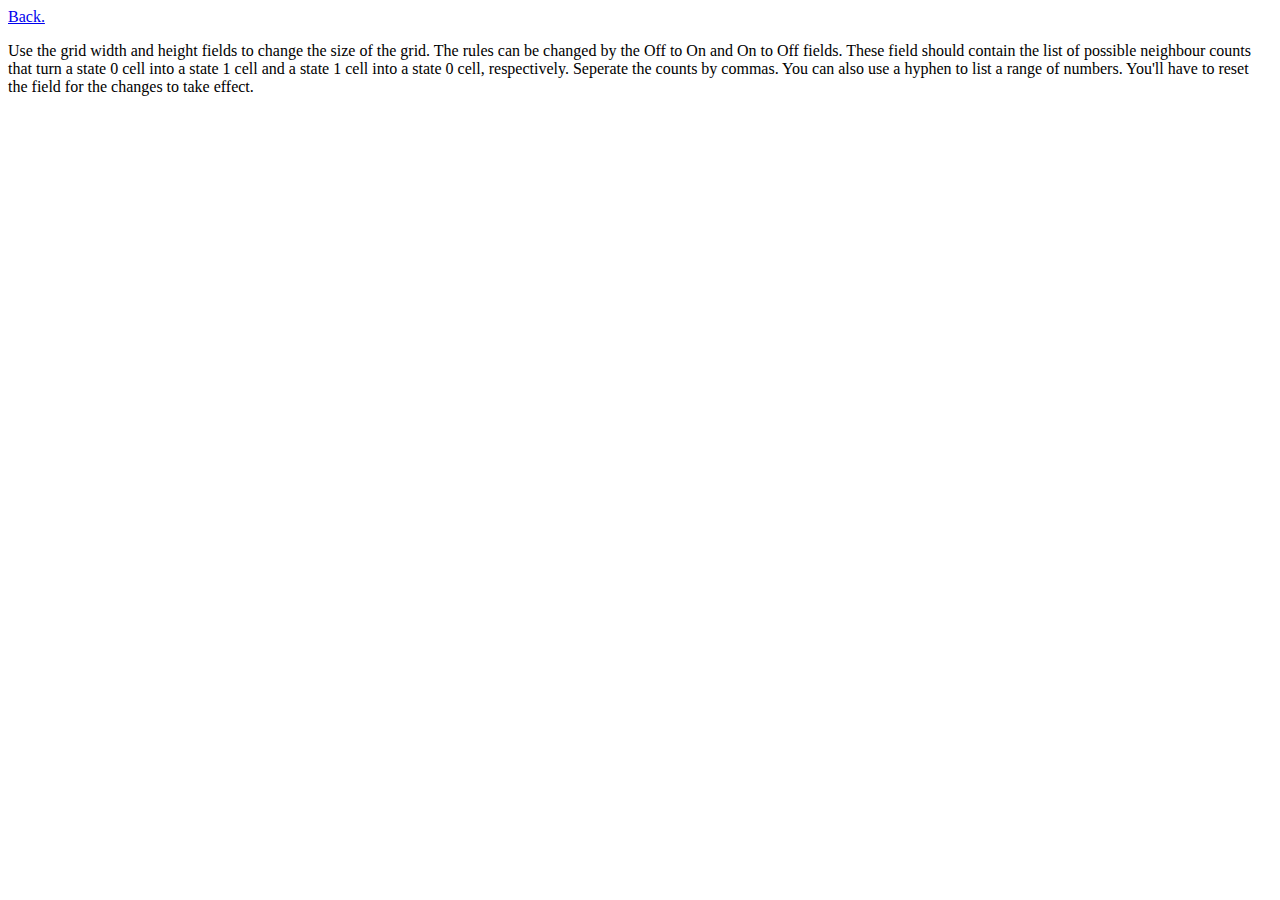
==== help.html @ ab3429ad "multiple states. final commit" ====
<!DOCTYPE html>
<html>
<head>
    <link rel="stylesheet" href="style.css">
</head>

<body>
    <a href="index.html">Back.</a>
    <p text-align="justify" text-justify="inter-word" font-size="24px">
    Use the grid width and height fields to change the size of the grid.
    The rules can be changed by the Off to On and On to Off fields. These
    field should contain the list of possible neighbour counts that turn a
    state 0 cell into a state 1 cell and a state 1 cell into a state 0 cell,
    respectively. Seperate the counts by commas. You can also use a hyphen
    to list a range of numbers.
    You'll have to reset the field for the changes to take effect.</p>
</body>
</html>
---- style.css ----
canvas {
    border: 1px solid black;
}

button {
    border: none;
    color: black;
    padding: 15px 32px;
    text-align: center;
    text-decoration: none;
    display: inline-block;
    font-size: 16px;
    margin: 4px 2px;
    cursor: pointer;
}

.symbolButton {
    padding: 13px 32px;
}
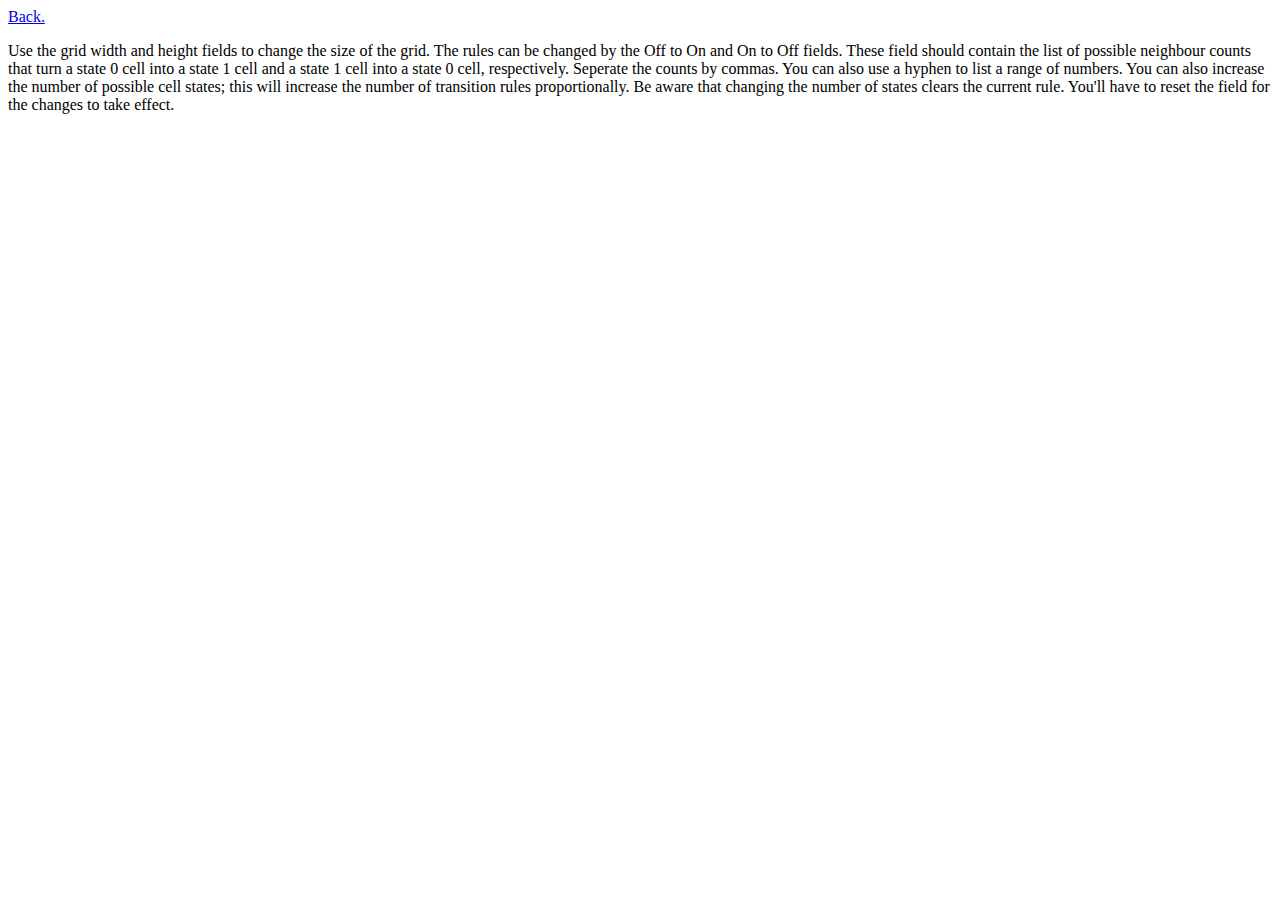
==== commit bd886885: "last minute style changes" ====
--- a/help.html
+++ b/help.html
@@ -12,7 +12,9 @@
     field should contain the list of possible neighbour counts that turn a
     state 0 cell into a state 1 cell and a state 1 cell into a state 0 cell,
     respectively. Seperate the counts by commas. You can also use a hyphen
-    to list a range of numbers.
+    to list a range of numbers. You can also increase the number of possible 
+    cell states; this will increase the number of transition rules proportionally.
+    Be aware that changing the number of states clears the current rule.
     You'll have to reset the field for the changes to take effect.</p>
 </body>
 </html>